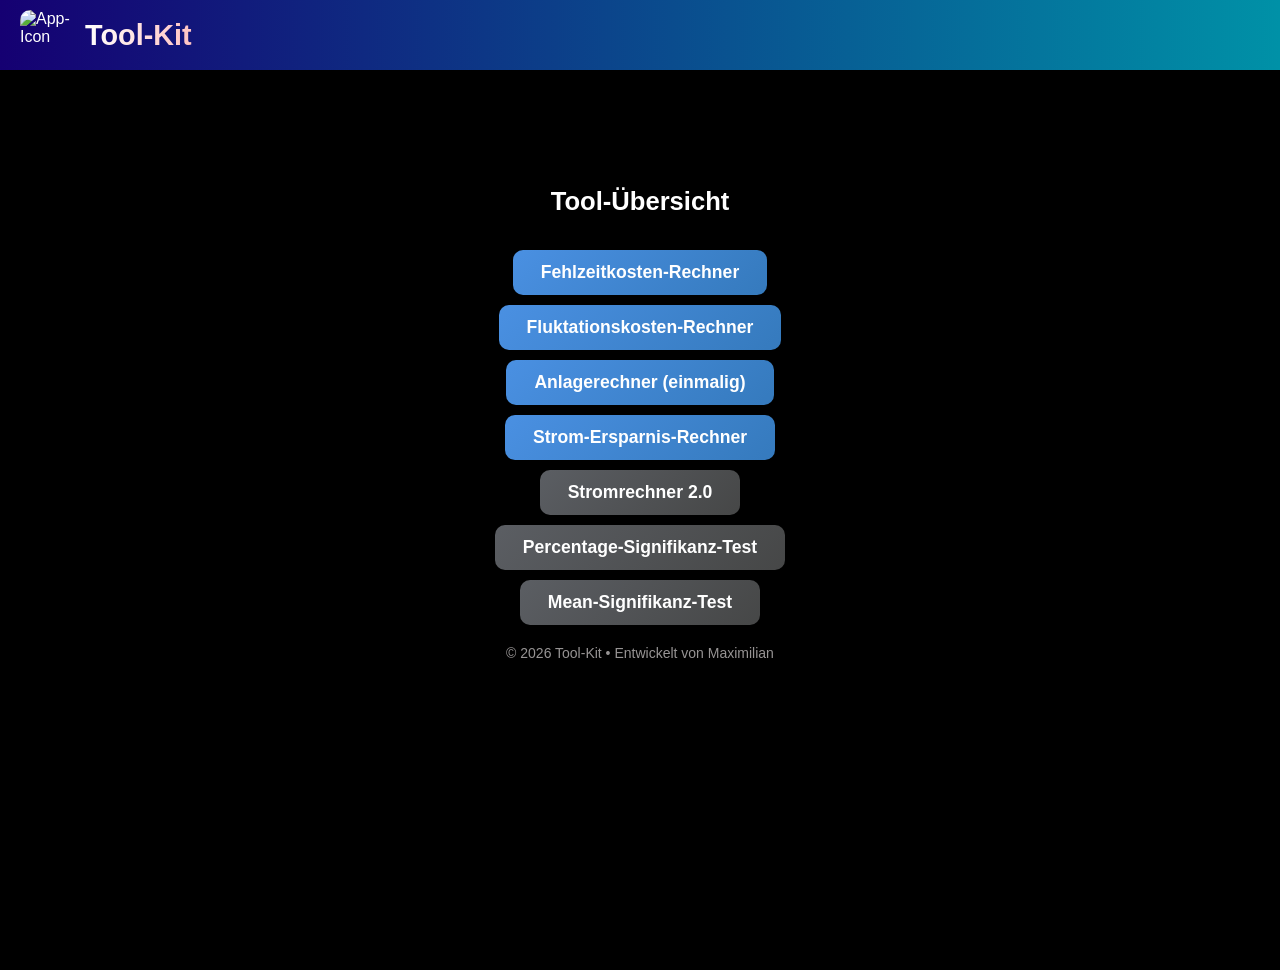
==== index.html @ f002fe2e "add strom 2.0" ====
<!DOCTYPE html>
<html lang="de">
<head>
    <meta charset="UTF-8">
    <meta name="viewport" content="width=device-width, initial-scale=1.0">
    <meta name="theme-color" content="#ff0000">
    <meta name="apple-mobile-web-app-capable" content="yes">
    <meta name="apple-mobile-web-app-status-bar-style" content="black-translucent">
    <link rel="manifest" href="manifest.json">
    <title>Tool-Kit</title>
    <link rel="icon" href="icon.png" type="image/png">

    <style>
        body {
            padding-top: 70px;
            margin: 0;
            min-height: 100vh;
            font-family: Arial, Helvetica, sans-serif;
            background: #000;
            color: #fff;
            display: flex;
            flex-direction: column;
            align-items: center;
        }

        header {
            position: fixed;
            top: 0;
            left: 0;
            width: 100%;
            height: 70px;
            background: linear-gradient(90deg, #150072, #0091a7);
            display: flex;
            align-items: center;
            padding: 0 20px;
            box-sizing: border-box;
            box-shadow: 0 4px 10px rgba(0, 0, 0, 0.5);
            z-index: 1000;
        }

        .icon {
            height: 50px;
            width: 50px;
            margin-right: 15px;
            border-radius: 10px;
            transition: transform 0.3s ease;
        }

        .icon:hover {
            transform: rotate(15deg);
        }

        .heading {
    font-size: 1.8em;
    font-weight: bold;
    margin: 0;
    background: linear-gradient(90deg, #fff, #ffc3c3);
    background-clip: text;   
    -webkit-background-clip: text;
    -webkit-text-fill-color: transparent;
}


        .container {
            margin-top: 100px;
            width: 80%;
            max-width: 520px;
            display: flex;
            flex-direction: column;
            align-items: center;
        }

        .title {
            text-align: center;
            font-size: 1.6em;
            margin-bottom: 24px;
            text-shadow: 1px 1px 3px #000;
        }

        button {
            display: block;
            margin: 10px auto 0;
            padding: 12px 28px;
            font-size: 1.1em;
            font-weight: 600;
            border-radius: 10px;
            border: none;
            background: linear-gradient(135deg, #4a90e2, #357abd);
            color: #fff;
            cursor: pointer;
            transition: background 0.3s ease, transform 0.2s ease;
        }

        button:hover {
            background: linear-gradient(135deg, #357abd, #4a90e2);
            transform: translateY(-3px);
        }

        a {
            text-decoration: none;
            color: inherit;
        }
        footer {
  text-align: center;
  padding: 20px 0;       
  background-color: #000000;
  color: #c6c2c2c3;     
  font-size: 14px;     
}
a.disabled {
  pointer-events: none;
  text-decoration: none;
  cursor: default;
}

        
    </style>
</head>
<body>

<header>
    <a href="index.html" style="display: flex; align-items: center;">
        <img class="icon" src="icon.png" alt="App-Icon">
        <p class="heading">Tool-Kit</p>
    </a>
</header>

<div class="container">
    <h1 class="title">Tool-Übersicht</h1>

    <button><a href="fehlzeitkosten.html">Fehlzeitkosten-Rechner</a></button>
    <button><a href="fluktation.html">Fluktationskosten-Rechner</a></button>
    <button><a href="zins.html">Anlagerechner (einmalig)</a></button>
    <button><a href="strom/ersparnisrechner.html">Strom-Ersparnis-Rechner</a></button>
    <button style="background: linear-gradient(135deg, #5b5e63, #464747);" disabled><a class="disabled" href="/strom/strom_2.html">Stromrechner 2.0</a></button>
    <button style="background: linear-gradient(135deg, #5b5e63, #464747);" disabled><a class="disabled" href="01.html">Percentage-Signifikanz-Test</a></button>
    <button style="background: linear-gradient(135deg, #5b5e63, #464747);" disabled><a class="disabled" href="02.html">Mean-Signifikanz-Test</a></button>
</div>
<footer>
  © 2026 Tool-Kit • Entwickelt von Maximilian
</footer>

</body>
</html>
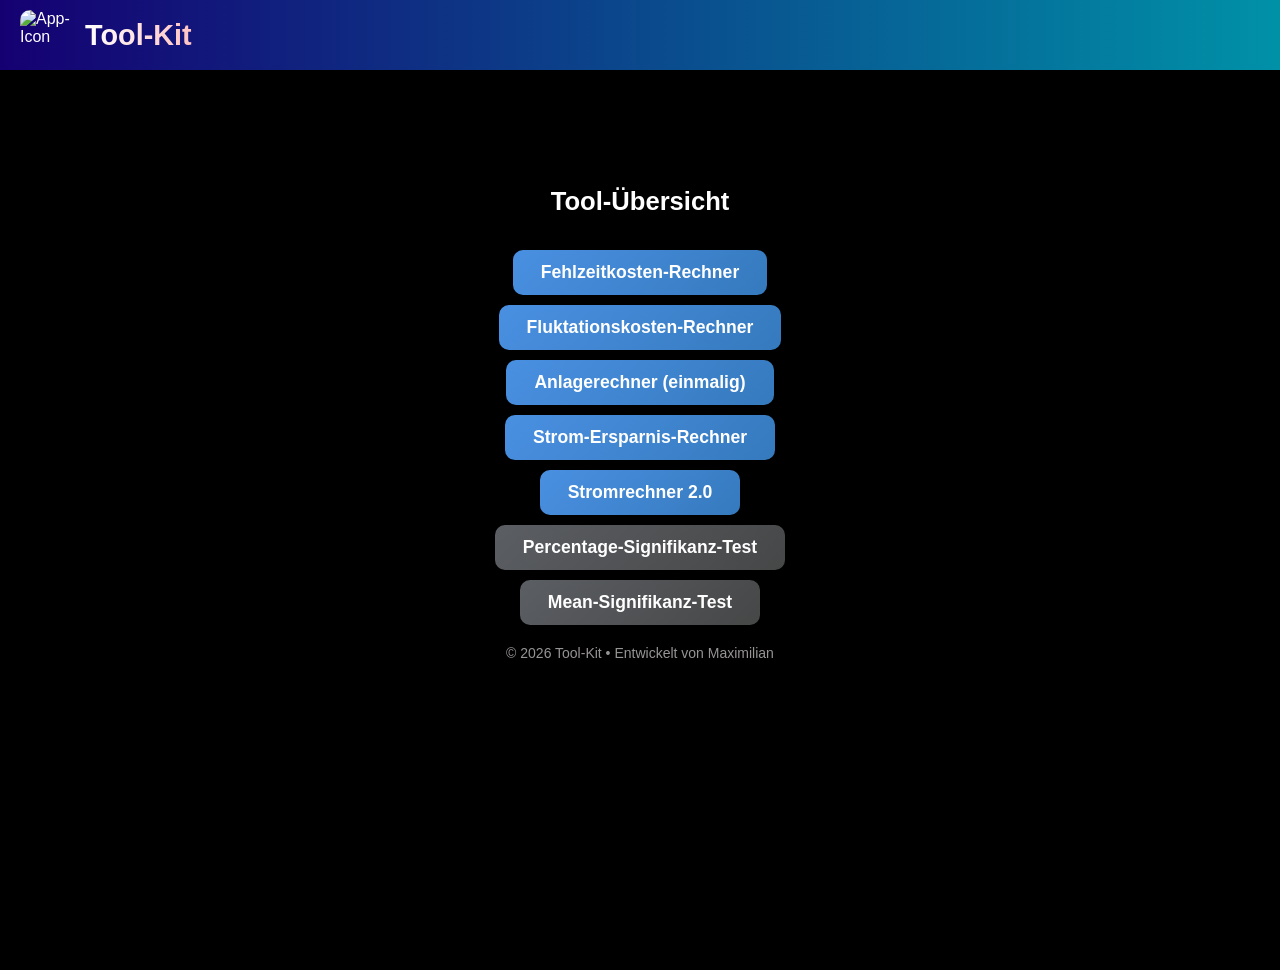
==== commit 1a1bbbdc: "unlock strom2.0 + bugfix" ====
--- a/index.html
+++ b/index.html
@@ -132,7 +132,7 @@
     <button><a href="fluktation.html">Fluktationskosten-Rechner</a></button>
     <button><a href="zins.html">Anlagerechner (einmalig)</a></button>
     <button><a href="strom/ersparnisrechner.html">Strom-Ersparnis-Rechner</a></button>
-    <button style="background: linear-gradient(135deg, #5b5e63, #464747);" disabled><a class="disabled" href="/strom/strom_2.html">Stromrechner 2.0</a></button>
+    <button><a href="strom/strom_2.html">Stromrechner 2.0</a></button>
     <button style="background: linear-gradient(135deg, #5b5e63, #464747);" disabled><a class="disabled" href="01.html">Percentage-Signifikanz-Test</a></button>
     <button style="background: linear-gradient(135deg, #5b5e63, #464747);" disabled><a class="disabled" href="02.html">Mean-Signifikanz-Test</a></button>
 </div>
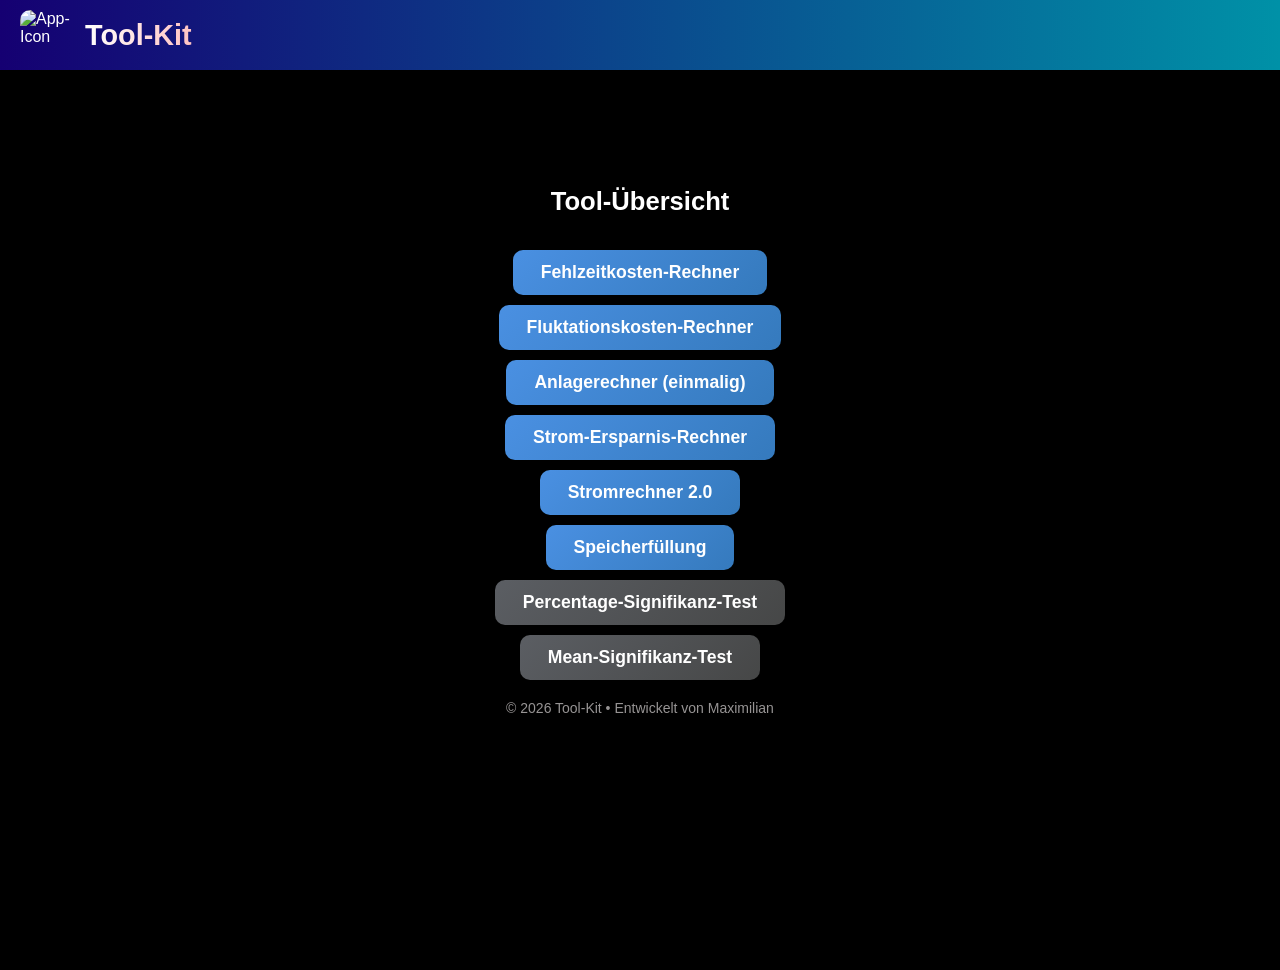
==== commit 02a68c3f: "Add storage fill calculator page Added a new battery storage fill calculator page that estimates the" ====
--- a/index.html
+++ b/index.html
@@ -1,144 +1,156 @@
-<!DOCTYPE html>
+<!doctype html>
 <html lang="de">
-<head>
-    <meta charset="UTF-8">
-    <meta name="viewport" content="width=device-width, initial-scale=1.0">
-    <meta name="theme-color" content="#ff0000">
-    <meta name="apple-mobile-web-app-capable" content="yes">
-    <meta name="apple-mobile-web-app-status-bar-style" content="black-translucent">
-    <link rel="manifest" href="manifest.json">
+  <head>
+    <meta charset="UTF-8" />
+    <meta name="viewport" content="width=device-width, initial-scale=1.0" />
+    <meta name="theme-color" content="#ff0000" />
+    <meta name="apple-mobile-web-app-capable" content="yes" />
+    <meta
+      name="apple-mobile-web-app-status-bar-style"
+      content="black-translucent"
+    />
+    <link rel="manifest" href="manifest.json" />
     <title>Tool-Kit</title>
-    <link rel="icon" href="icon.png" type="image/png">
+    <link rel="icon" href="icon.png" type="image/png" />
 
     <style>
-        body {
-            padding-top: 70px;
-            margin: 0;
-            min-height: 100vh;
-            font-family: Arial, Helvetica, sans-serif;
-            background: #000;
-            color: #fff;
-            display: flex;
-            flex-direction: column;
-            align-items: center;
-        }
+      body {
+        padding-top: 70px;
+        margin: 0;
+        min-height: 100vh;
+        font-family: Arial, Helvetica, sans-serif;
+        background: #000;
+        color: #fff;
+        display: flex;
+        flex-direction: column;
+        align-items: center;
+      }
 
-        header {
-            position: fixed;
-            top: 0;
-            left: 0;
-            width: 100%;
-            height: 70px;
-            background: linear-gradient(90deg, #150072, #0091a7);
-            display: flex;
-            align-items: center;
-            padding: 0 20px;
-            box-sizing: border-box;
-            box-shadow: 0 4px 10px rgba(0, 0, 0, 0.5);
-            z-index: 1000;
-        }
+      header {
+        position: fixed;
+        top: 0;
+        left: 0;
+        width: 100%;
+        height: 70px;
+        background: linear-gradient(90deg, #150072, #0091a7);
+        display: flex;
+        align-items: center;
+        padding: 0 20px;
+        box-sizing: border-box;
+        box-shadow: 0 4px 10px rgba(0, 0, 0, 0.5);
+        z-index: 1000;
+      }
 
-        .icon {
-            height: 50px;
-            width: 50px;
-            margin-right: 15px;
-            border-radius: 10px;
-            transition: transform 0.3s ease;
-        }
+      .icon {
+        height: 50px;
+        width: 50px;
+        margin-right: 15px;
+        border-radius: 10px;
+        transition: transform 0.3s ease;
+      }
 
-        .icon:hover {
-            transform: rotate(15deg);
-        }
+      .icon:hover {
+        transform: rotate(15deg);
+      }
 
-        .heading {
-    font-size: 1.8em;
-    font-weight: bold;
-    margin: 0;
-    background: linear-gradient(90deg, #fff, #ffc3c3);
-    background-clip: text;   
-    -webkit-background-clip: text;
-    -webkit-text-fill-color: transparent;
-}
+      .heading {
+        font-size: 1.8em;
+        font-weight: bold;
+        margin: 0;
+        background: linear-gradient(90deg, #fff, #ffc3c3);
+        background-clip: text;
+        -webkit-background-clip: text;
+        -webkit-text-fill-color: transparent;
+      }
 
+      .container {
+        margin-top: 100px;
+        width: 80%;
+        max-width: 520px;
+        display: flex;
+        flex-direction: column;
+        align-items: center;
+      }
 
-        .container {
-            margin-top: 100px;
-            width: 80%;
-            max-width: 520px;
-            display: flex;
-            flex-direction: column;
-            align-items: center;
-        }
+      .title {
+        text-align: center;
+        font-size: 1.6em;
+        margin-bottom: 24px;
+        text-shadow: 1px 1px 3px #000;
+      }
 
-        .title {
-            text-align: center;
-            font-size: 1.6em;
-            margin-bottom: 24px;
-            text-shadow: 1px 1px 3px #000;
-        }
+      button {
+        display: block;
+        margin: 10px auto 0;
+        padding: 12px 28px;
+        font-size: 1.1em;
+        font-weight: 600;
+        border-radius: 10px;
+        border: none;
+        background: linear-gradient(135deg, #4a90e2, #357abd);
+        color: #fff;
+        cursor: pointer;
+        transition:
+          background 0.3s ease,
+          transform 0.2s ease;
+      }
 
-        button {
-            display: block;
-            margin: 10px auto 0;
-            padding: 12px 28px;
-            font-size: 1.1em;
-            font-weight: 600;
-            border-radius: 10px;
-            border: none;
-            background: linear-gradient(135deg, #4a90e2, #357abd);
-            color: #fff;
-            cursor: pointer;
-            transition: background 0.3s ease, transform 0.2s ease;
-        }
+      button:hover {
+        background: linear-gradient(135deg, #357abd, #4a90e2);
+        transform: translateY(-3px);
+      }
 
-        button:hover {
-            background: linear-gradient(135deg, #357abd, #4a90e2);
-            transform: translateY(-3px);
-        }
+      a {
+        text-decoration: none;
+        color: inherit;
+      }
+      footer {
+        text-align: center;
+        padding: 20px 0;
+        background-color: #000000;
+        color: #c6c2c2c3;
+        font-size: 14px;
+      }
+      a.disabled {
+        pointer-events: none;
+        text-decoration: none;
+        cursor: default;
+      }
+    </style>
+  </head>
+  <body>
+    <header>
+      <a href="index.html" style="display: flex; align-items: center">
+        <img class="icon" src="icon.png" alt="App-Icon" />
+        <p class="heading">Tool-Kit</p>
+      </a>
+    </header>
 
-        a {
-            text-decoration: none;
-            color: inherit;
-        }
-        footer {
-  text-align: center;
-  padding: 20px 0;       
-  background-color: #000000;
-  color: #c6c2c2c3;     
-  font-size: 14px;     
-}
-a.disabled {
-  pointer-events: none;
-  text-decoration: none;
-  cursor: default;
-}
+    <div class="container">
+      <h1 class="title">Tool-Übersicht</h1>
 
-        
-    </style>
-</head>
-<body>
+      <button><a href="fehlzeitkosten.html">Fehlzeitkosten-Rechner</a></button>
+      <button><a href="fluktation.html">Fluktationskosten-Rechner</a></button>
+      <button><a href="zins.html">Anlagerechner (einmalig)</a></button>
+      <button>
+        <a href="strom/ersparnisrechner.html">Strom-Ersparnis-Rechner</a>
+      </button>
+      <button><a href="strom/strom_2.html">Stromrechner 2.0</a></button>
 
-<header>
-    <a href="index.html" style="display: flex; align-items: center;">
-        <img class="icon" src="icon.png" alt="App-Icon">
-        <p class="heading">Tool-Kit</p>
-    </a>
-</header>
-
-<div class="container">
-    <h1 class="title">Tool-Übersicht</h1>
-
-    <button><a href="fehlzeitkosten.html">Fehlzeitkosten-Rechner</a></button>
-    <button><a href="fluktation.html">Fluktationskosten-Rechner</a></button>
-    <button><a href="zins.html">Anlagerechner (einmalig)</a></button>
-    <button><a href="strom/ersparnisrechner.html">Strom-Ersparnis-Rechner</a></button>
-    <button><a href="strom/strom_2.html">Stromrechner 2.0</a></button>
-    <button style="background: linear-gradient(135deg, #5b5e63, #464747);" disabled><a class="disabled" href="01.html">Percentage-Signifikanz-Test</a></button>
-    <button style="background: linear-gradient(135deg, #5b5e63, #464747);" disabled><a class="disabled" href="02.html">Mean-Signifikanz-Test</a></button>
-</div>
-<footer>
-  © 2026 Tool-Kit • Entwickelt von Maximilian
-</footer>
-
-</body>
+      <button><a href="strom/speicherfüllung.html">Speicherfüllung</a></button>
+      <button
+        style="background: linear-gradient(135deg, #5b5e63, #464747)"
+        disabled
+      >
+        <a class="disabled" href="01.html">Percentage-Signifikanz-Test</a>
+      </button>
+      <button
+        style="background: linear-gradient(135deg, #5b5e63, #464747)"
+        disabled
+      >
+        <a class="disabled" href="02.html">Mean-Signifikanz-Test</a>
+      </button>
+    </div>
+    <footer>© 2026 Tool-Kit • Entwickelt von Maximilian</footer>
+  </body>
 </html>
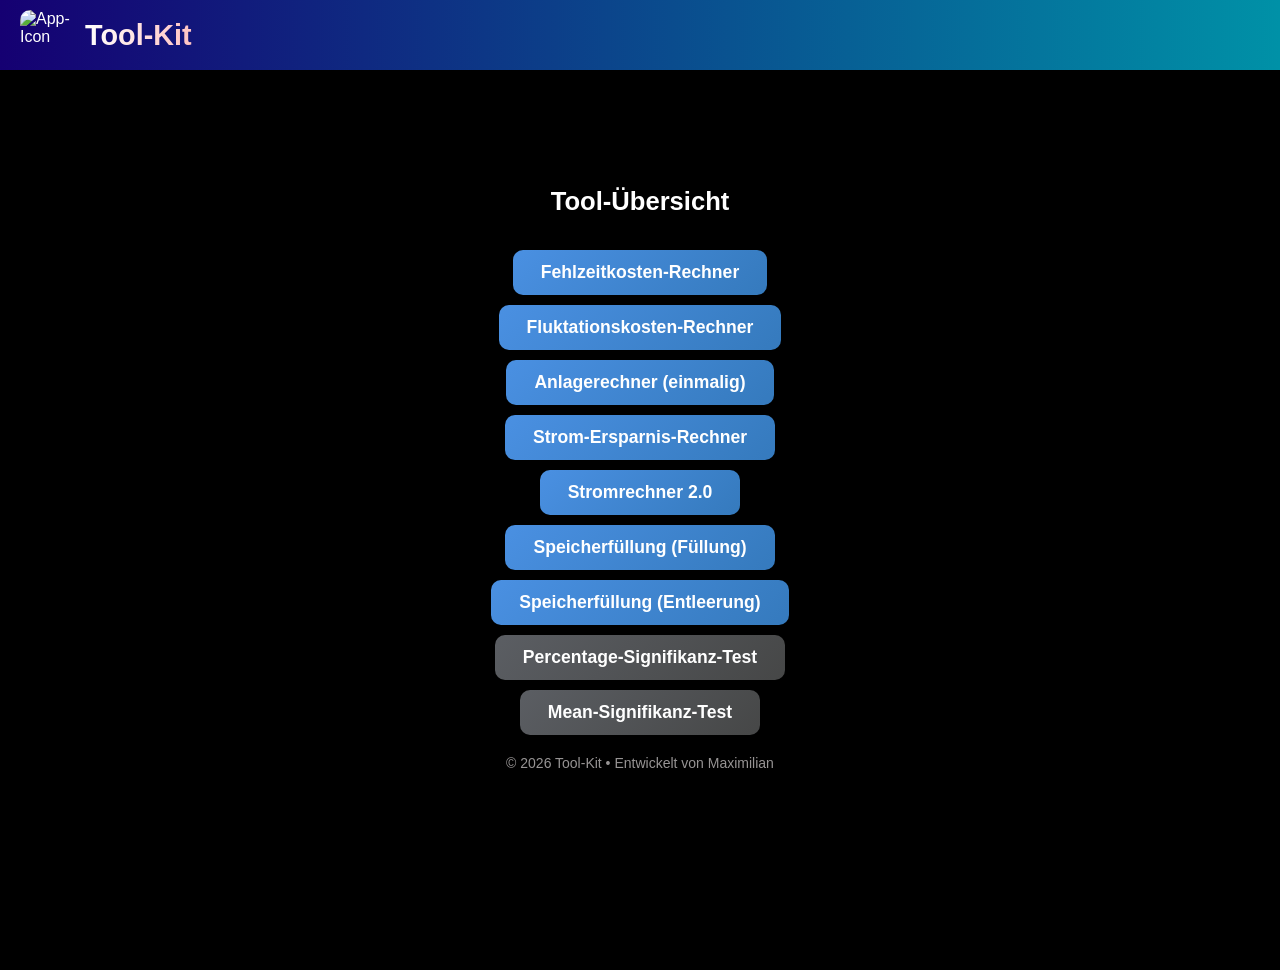
==== commit 47e64d10: "Add battery discharge time calculator Add a Speicherentleerung page that estimates how long until th" ====
--- a/index.html
+++ b/index.html
@@ -137,7 +137,8 @@
       </button>
       <button><a href="strom/strom_2.html">Stromrechner 2.0</a></button>
 
-      <button><a href="strom/speicherfüllung.html">Speicherfüllung</a></button>
+      <button><a href="strom/speicherfüllung.html">Speicherfüllung (Füllung)</a></button>
+      <button><a href="strom/speicherentleerung.html">Speicherfüllung (Entleerung)</a></button>
       <button
         style="background: linear-gradient(135deg, #5b5e63, #464747)"
         disabled
